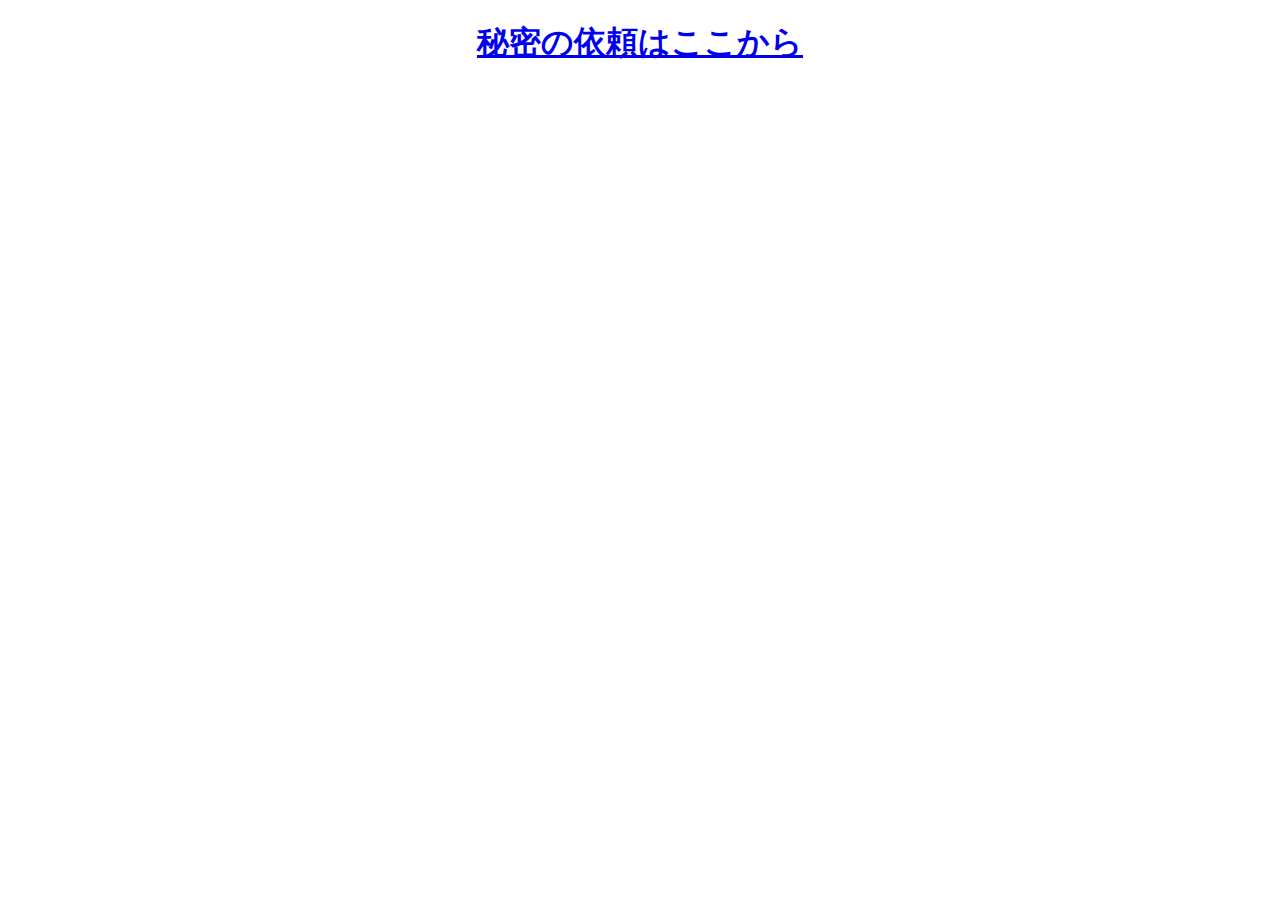
==== index.html @ b9e488a0 "no message" ====
<!DOCTYPE html>
<html lang="jp">

<head>
    <meta charset="UTF-8">
    <meta name="viewport" content="width=device-width, initial-scale=1.0">
    <title>Document</title>
</head>

<body>
    <center>
        <h1>
            <a href="VampireHunterRequest.html" class="btn">秘密の依頼はここから</a>
        </h1>
    </center>
</body>

</html>
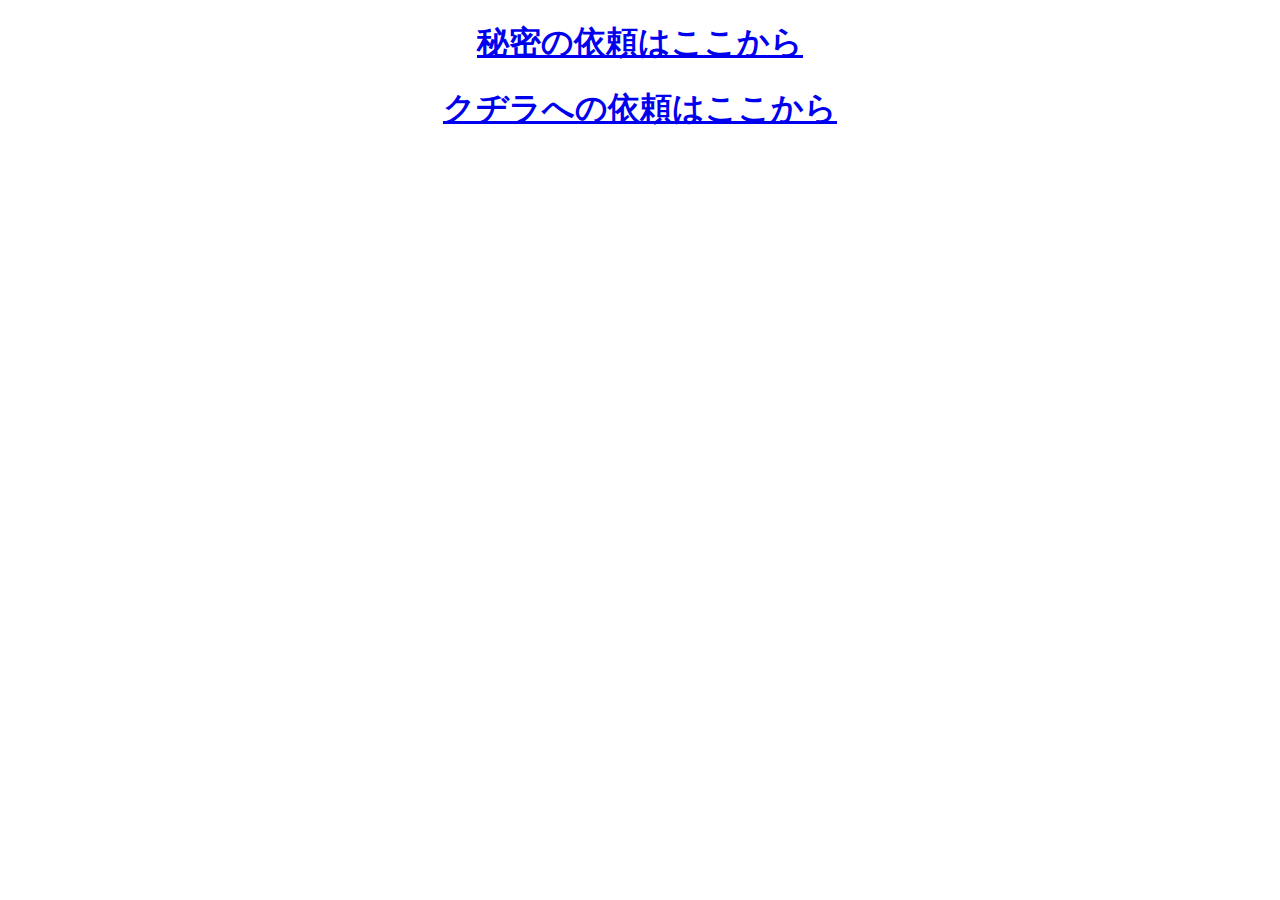
==== commit 6e37c6c1: "no message" ====
--- a/index.html
+++ b/index.html
@@ -8,11 +8,14 @@
 </head>
 
 <body>
-    <center>
+    <div align="center">
         <h1>
             <a href="VampireHunterRequest.html" class="btn">秘密の依頼はここから</a>
         </h1>
-    </center>
+        <h1>
+            <a href="kudiraindex.html" class="btn">クヂラへの依頼はここから</a>
+        </h1>
+    </div>
 </body>
 
 </html>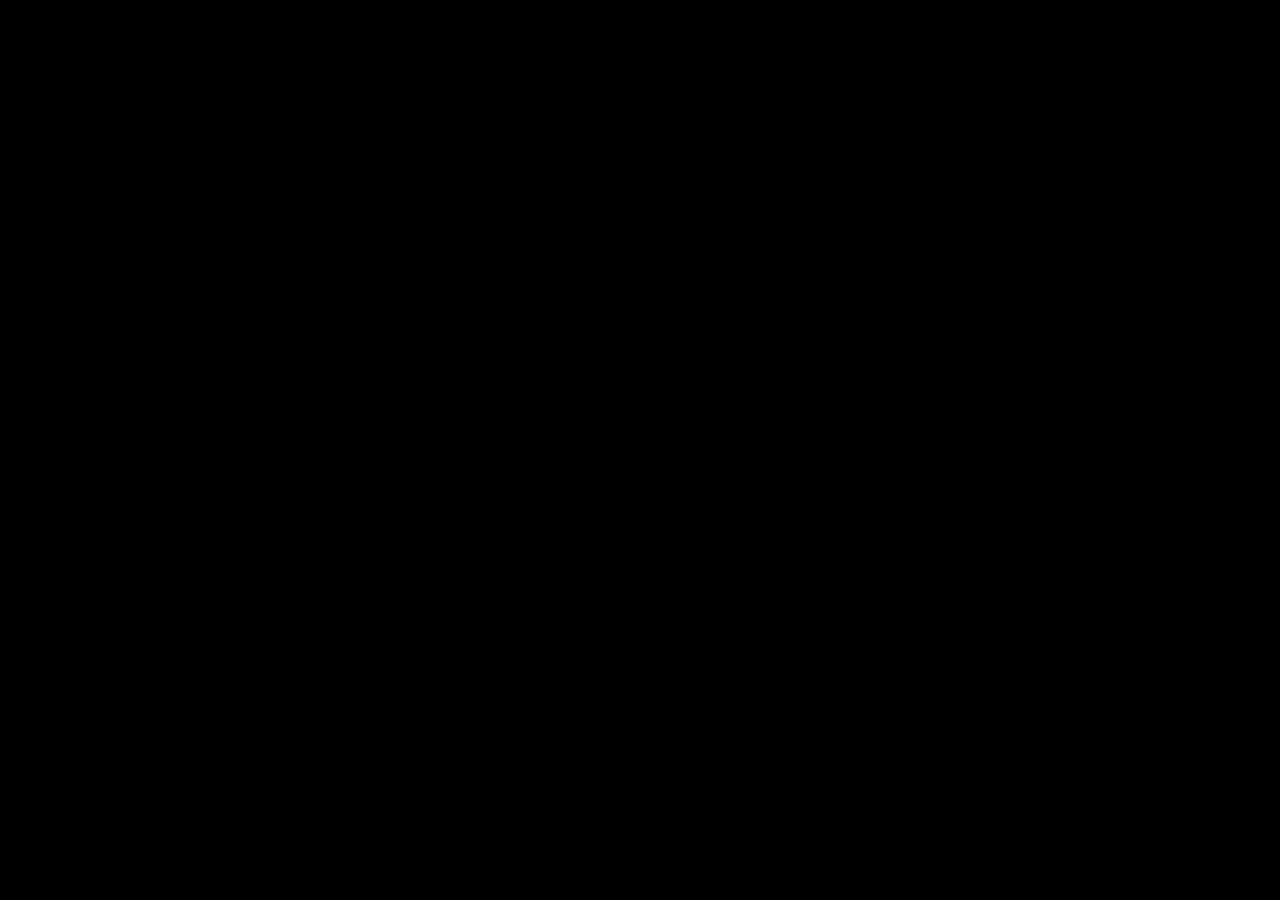
==== commit 9b51f026: "no message" ====
--- a/index.html
+++ b/index.html
@@ -1,21 +1,95 @@
 <!DOCTYPE html>
-<html lang="jp">
+<html>
+<head>
+  <title>Loading TyranoScript</title>
 
-<head>
-    <meta charset="UTF-8">
-    <meta name="viewport" content="width=device-width, initial-scale=1.0">
-    <title>Document</title>
+<meta http-equiv="Content-Type" content="text/html; charset=utf-8" />
+
+<meta name="viewport" content=" user-scalable=no" />  
+
+<link href="./tyrano/tyrano.css" rel="stylesheet" type="text/css"/>
+<link href="./tyrano/animate.css" rel="stylesheet" type="text/css"/>
+<link href="./tyrano/libs/jquery-ui.css" rel="stylesheet" type="text/css"/>
+
+<script type="text/javascript" src="./tyrano/libs/jquery-2.0.3.min.js"></script>
+<script type="text/javascript" src="./tyrano/libs/jquery-ui.min.js"></script>
+<script type="text/javascript" src="./tyrano/libs/jquery.a3d.js"></script>
+<script type="text/javascript" src="./tyrano/libs/jsrender.min.js"></script>
+
+<!-- 廃止予定 alertify.js -->
+<link href="./tyrano/libs/alertify/alertify.core.css" rel="stylesheet" type="text/css"/>
+<link href="./tyrano/libs/alertify/alertify.default.css" rel="stylesheet" type="text/css"/>
+<script type="text/javascript" src="./tyrano/libs/alertify/alertify.min.js"></script>
+
+<!-- remodal -->
+<link rel="stylesheet" href="./tyrano/libs/remodal/remodal.css">
+<link rel="stylesheet" href="./tyrano/libs/remodal/remodal-default-theme.css">
+<script src="./tyrano/libs/remodal/remodal.js"></script>
+
+
+<script type="text/javascript" src="./tyrano/libs/html2canvas.js"></script>
+
+<script type="text/javascript" src="./data/system/KeyConfig.js"></script>
+
+<script type="text/javascript" src="./tyrano/lang.js" ></script>
+<script type="text/javascript" src="./tyrano/libs.js" ></script>
+
+<script type="text/javascript" src="./tyrano/tyrano.js" ></script>
+<script type="text/javascript" src="./tyrano/tyrano.base.js" ></script>
+
+<script type="text/javascript" src="./tyrano/plugins/kag/kag.js" ></script>
+<script type="text/javascript" src="./tyrano/plugins/kag/kag.event.js" ></script>
+<script type="text/javascript" src="./tyrano/plugins/kag/kag.key_mouse.js" ></script>
+<script type="text/javascript" src="./tyrano/plugins/kag/kag.layer.js" ></script>
+<script type="text/javascript" src="./tyrano/plugins/kag/kag.menu.js" ></script>
+<script type="text/javascript" src="./tyrano/plugins/kag/kag.parser.js" ></script>
+<script type="text/javascript" src="./tyrano/plugins/kag/kag.rider.js" ></script>
+<script type="text/javascript" src="./tyrano/plugins/kag/kag.tag_audio.js" ></script>
+<script type="text/javascript" src="./tyrano/plugins/kag/kag.tag_camera.js" ></script>
+<script type="text/javascript" src="./tyrano/plugins/kag/kag.tag_ext.js" ></script>
+<script type="text/javascript" src="./tyrano/plugins/kag/kag.tag_system.js" ></script>
+<script type="text/javascript" src="./tyrano/plugins/kag/kag.tag.js" ></script>
+
+
+<link href="./tyrano/libs/textillate/assets/animate.css" rel="stylesheet">
+<script type="text/javascript" src="./tyrano/libs/textillate/assets/jquery.lettering.js"></script>
+<script type="text/javascript" src="./tyrano/libs/textillate/jquery.textillate.js"></script>
+<script type="text/javascript" src="./tyrano/libs/jquery.touchSwipe.min.js"></script>
+
+<script type="text/javascript" src="./tyrano/libs/lz-string.min.js"></script>
+
+<script type="text/javascript">
+function doScroll() { if (window.pageYOffset === 0) { window.scrollTo(0,1); } }  
+window.onload = function() { setTimeout(doScroll, 100); }  
+
+</script>  
+
 </head>
 
-<body>
-    <div align="center">
-        <h1>
-            <a href="VampireHunterRequest.html" class="btn">秘密の依頼はここから</a>
-        </h1>
-        <h1>
-            <a href="kudiraindex.html" class="btn">クヂラへの依頼はここから</a>
-        </h1>
-    </div>
+<body onselectstart="return false" onContextmenu="return false" ontouchmove="event.preventDefault()" >
+
+<div id="tyrano_base" class="tyrano_base" style="overflow:hidden" unselectable="on" ondragstart="return false" ></div>
+
+
+<!--  First シナリオファイルに外部ファイルを利用したい場合は、こちらにシナリオファイルのURLを指定できます-->
+<!--
+<input type="hidden" id="first_scenario_file" value="http://test.com/tyrano/data/scenario/first.ks">
+-->
+
+<!-- モーダル用 -->
+<div class="remodal-bg" ></div>
+<div class="remodal" data-remodal-id="modal" data-remodal-options="closeOnEscape:false, closeOnOutsideClick:false">
+  <!--
+  <button data-remodal-action="close" class="remodal-close"></button>
+  -->
+  <h1 class="remodal_title"></h1>
+  <p class="remodal_txt">
+  </p>
+  <br>
+  <button data-remodal-action="cancel" class="remodal-cancel">Cancel</button>
+  <button data-remodal-action="confirm" class="remodal-confirm">OK</button>
+</div>
+
+
 </body>
-
-</html>+</html>
--- a/tyrano/tyrano.css
+++ b/tyrano/tyrano.css
@@ -0,0 +1,483 @@
+/*reset css */
+@import url("font.css");
+
+body,div,dl,dt,dd,ul,ol,li,h1,h2,h3,h4,h5,h6,pre,
+form,fieldset,input,textarea,p,blockquote,th,td{
+    padding:0;
+    margin:0;
+}
+table{
+    border-collapse: collapse;
+    border-spacing:0;
+}
+fieldset,img{
+    border:0;
+}
+address,caption,cite,code,dfn,em,strong,th,var{
+    font-weight:normal;
+    font-style:normal;
+}
+ol,ul{
+    list-style:none;
+}
+caption,th{
+    text-align:left;
+}
+h1,h2,h3,h4,h5,h6{
+    font-weight:normal;
+    font-size:100%;
+}
+q:before,q:after{
+    content:'';
+}
+abbr,acronym{
+    border:0;
+}
+
+
+/*smart novel original css */
+
+.vertical_text{
+
+    font-family:'@ＭＳ 明朝';
+    /*color:white;*/
+    writing-mode:tb-rl;
+    writing-mode:vertical-rl ;
+    -webkit-writing-mode:vertical-rl ;
+    float:right;
+    height:100%;
+
+}
+
+
+.layer_menu {
+    display:none;
+    font-size:1.3em;
+    font-weight:bold;
+    position:absolute;
+    width:100%;
+    height:100%;
+}
+
+
+
+/*メニュ－ボタン系*/
+.menu_item {position:relative;margin-top:3%;text-align:center;cursor:pointer}
+.menu_item img {width:auto;max-width:80%;max-height:10%;}
+.display_menu .button:first-child {margin-top:0;}
+.display_menu{
+    overflow:visible;padding:0;
+    z-index: 10000;
+    width:100%;
+    height:100%;
+    position: absolute;
+    display:block;
+    /*overflow:visible;padding:2%;display:table-cell;vertical-align:middle*/
+}
+
+/* セーブ時の画面の設定
+--------------------------*/
+/* セーブデータリスト全体の設定 */
+.save_list {
+	display: table;
+	table-layout: fixed;
+	width: 70%;
+	height:76px;
+	font-size: 14px;
+	font-weight: normal;
+	border-top: 1px dotted #CCC;
+}
+
+/* セーブデータの設定 */
+.save_list_item {
+	display: table-row;
+	cursor: pointer;
+}
+
+/* セーブデータのサムネイル部分の設定 */
+.save_list_item_thumb {
+	display: table-cell;
+	width: 96px;
+	height:72px;
+	padding-top:5px;
+	padding-left:10px;
+	border-bottom: 1px dotted #CCC;
+
+}
+
+.save_list_item_thumb img {
+	width: 96px;
+	height: 72px;
+	-webkit-border-radius: 5px; 
+	-moz-border-radius: 5px;
+	border-radius: 5px;
+}
+
+/* セーブデータのテキスト部文の設定 */
+.save_list_item_area {
+	display: table-cell;
+	vertical-align: top;
+	padding: 0 10px;
+	border-bottom: 1px dotted #CCC;
+}
+/* セーブデータの日付の設定 */
+.save_list_item_date {
+	display: block;
+	padding: 5px 0;
+	line-height: 1;
+	color:#48D1CC;
+}
+/* セーブデータのテキストの設定 */
+.save_list_item_text {
+	display: block;
+	line-height: 1.3;
+	height: 48px;
+	overflow: hidden;
+	color:#666;
+}
+
+
+
+.layer_event_click{
+    -webkit-tap-highlight-color: rgba(0, 0, 0, 0);
+    background-color: rgba(0, 0, 0, 0);
+}
+
+.layer{
+	background-size:100% 100%;
+}
+
+.button_menu{
+    position:absolute;
+    z-index:99999;
+    top:20px;
+    cursor:pointer;
+}
+
+/*
+ CSSを修正することで、ゲーム画面をカスタマイズすることが可能です
+ * */
+
+/*ゲーム枠の外側の色を指定します*/
+
+body{
+    background-color:black;
+    -webkit-tap-highlight-color: transparent;
+    overflow:hidden;
+
+}
+
+/*次へのクリックを促すアイコン*/
+
+.img_next{
+    padding-left:3px;
+}
+
+/*テキストボックスの共通スタイル*/
+.text_box{
+
+}
+
+.tyrano_base{
+    -moz-user-select: none;
+    -webkit-user-select: none;
+    -khtml-user-select: none;
+    
+	position: absolute;
+	top: 0;
+	left: 0;
+	right: 0;
+	bottom: 0;
+	margin: auto;
+   
+}
+
+/* button 
+---------------------------------------------- */
+.glink_button {
+	display: inline-block;
+	zoom: 1; /* zoom and *display = ie7 hack for display:inline-block */
+	*display: inline;
+	vertical-align: baseline;
+	margin: 0 2px;
+	outline: none;
+	cursor: pointer;
+	text-align: center;
+	text-decoration: none;
+	font: 14px/100% Arial, Helvetica, sans-serif;
+	padding: .5em 2em .55em;
+	text-shadow: 0 1px 1px rgba(0,0,0,.3);
+	-webkit-border-radius: .5em; 
+	-moz-border-radius: .5em;
+	border-radius: .5em;
+	-webkit-box-shadow: 0 1px 2px rgba(0,0,0,.2);
+	-moz-box-shadow: 0 1px 2px rgba(0,0,0,.2);
+	box-shadow: 0 1px 2px rgba(0,0,0,.2);
+}
+.glink_button:hover {
+	text-decoration: none;
+}
+.glink_button:active {
+	position: relative;
+	top: 1px;
+}
+
+
+.button_graphic {
+	display: inline-block;
+	zoom: 1; /* zoom and *display = ie7 hack for display:inline-block */
+	*display: inline;
+	vertical-align: baseline;
+	/*margin: 0 2px;*/
+	outline: none;
+	cursor: pointer;
+	text-align: center;
+	text-decoration: none;
+	font: 14px/100% Arial, Helvetica, sans-serif;
+	
+	padding: 1em 2em 1em;
+	color:white;
+	text-shadow: 0 1px 1px rgba(0,0,0,.3);
+	
+	
+}
+.button_graphic:hover {
+	text-decoration: none;
+}
+.button_graphic:active {
+	position: relative;
+	top: 1px;
+}
+
+
+
+.bigrounded {
+	-webkit-border-radius: 2em;
+	-moz-border-radius: 2em;
+	border-radius: 2em;
+}
+.medium {
+	font-size: 12px;
+	padding: .4em 1.5em .42em;
+}
+.small {
+	font-size: 11px;
+	padding: .2em 1em .275em;
+}
+
+/* color styles 
+---------------------------------------------- */
+
+/* black */
+.black {
+	color: #d7d7d7;
+	border: solid 1px #333;
+	background: #333;
+	background: -webkit-gradient(linear, left top, left bottom, from(#666), to(#000));
+	background: -moz-linear-gradient(top,  #666,  #000);
+	filter:  progid:DXImageTransform.Microsoft.gradient(startColorstr='#666666', endColorstr='#000000');
+}
+.black:hover {
+	background: #000;
+	background: -webkit-gradient(linear, left top, left bottom, from(#444), to(#000));
+	background: -moz-linear-gradient(top,  #444,  #000);
+	filter:  progid:DXImageTransform.Microsoft.gradient(startColorstr='#444444', endColorstr='#000000');
+}
+.black:active {
+	color: #666;
+	background: -webkit-gradient(linear, left top, left bottom, from(#000), to(#444));
+	background: -moz-linear-gradient(top,  #000,  #444);
+	filter:  progid:DXImageTransform.Microsoft.gradient(startColorstr='#000000', endColorstr='#666666');
+}
+
+/* gray */
+.gray {
+	color: #e9e9e9;
+	border: solid 1px #555;
+	background: #6e6e6e;
+	background: -webkit-gradient(linear, left top, left bottom, from(#888), to(#575757));
+	background: -moz-linear-gradient(top,  #888,  #575757);
+	filter:  progid:DXImageTransform.Microsoft.gradient(startColorstr='#888888', endColorstr='#575757');
+}
+.gray:hover {
+	background: #616161;
+	background: -webkit-gradient(linear, left top, left bottom, from(#757575), to(#4b4b4b));
+	background: -moz-linear-gradient(top,  #757575,  #4b4b4b);
+	filter:  progid:DXImageTransform.Microsoft.gradient(startColorstr='#757575', endColorstr='#4b4b4b');
+}
+.gray:active {
+	color: #afafaf;
+	background: -webkit-gradient(linear, left top, left bottom, from(#575757), to(#888));
+	background: -moz-linear-gradient(top,  #575757,  #888);
+	filter:  progid:DXImageTransform.Microsoft.gradient(startColorstr='#575757', endColorstr='#888888');
+}
+
+/* white */
+.white {
+	color: #606060;
+	border: solid 1px #b7b7b7;
+	background: #fff;
+	background: -webkit-gradient(linear, left top, left bottom, from(#fff), to(#ededed));
+	background: -moz-linear-gradient(top,  #fff,  #ededed);
+	filter:  progid:DXImageTransform.Microsoft.gradient(startColorstr='#ffffff', endColorstr='#ededed');
+}
+.white:hover {
+	background: #ededed;
+	background: -webkit-gradient(linear, left top, left bottom, from(#fff), to(#dcdcdc));
+	background: -moz-linear-gradient(top,  #fff,  #dcdcdc);
+	filter:  progid:DXImageTransform.Microsoft.gradient(startColorstr='#ffffff', endColorstr='#dcdcdc');
+}
+.white:active {
+	color: #999;
+	background: -webkit-gradient(linear, left top, left bottom, from(#ededed), to(#fff));
+	background: -moz-linear-gradient(top,  #ededed,  #fff);
+	filter:  progid:DXImageTransform.Microsoft.gradient(startColorstr='#ededed', endColorstr='#ffffff');
+}
+
+/* orange */
+.orange {
+	color: #fef4e9;
+	border: solid 1px #da7c0c;
+	background: #f78d1d;
+	background: -webkit-gradient(linear, left top, left bottom, from(#faa51a), to(#f47a20));
+	background: -moz-linear-gradient(top,  #faa51a,  #f47a20);
+	filter:  progid:DXImageTransform.Microsoft.gradient(startColorstr='#faa51a', endColorstr='#f47a20');
+}
+.orange:hover {
+	background: #f47c20;
+	background: -webkit-gradient(linear, left top, left bottom, from(#f88e11), to(#f06015));
+	background: -moz-linear-gradient(top,  #f88e11,  #f06015);
+	filter:  progid:DXImageTransform.Microsoft.gradient(startColorstr='#f88e11', endColorstr='#f06015');
+}
+.orange:active {
+	color: #fcd3a5;
+	background: -webkit-gradient(linear, left top, left bottom, from(#f47a20), to(#faa51a));
+	background: -moz-linear-gradient(top,  #f47a20,  #faa51a);
+	filter:  progid:DXImageTransform.Microsoft.gradient(startColorstr='#f47a20', endColorstr='#faa51a');
+}
+
+/* red */
+.red {
+	color: #faddde;
+	border: solid 1px #980c10;
+	background: #d81b21;
+	background: -webkit-gradient(linear, left top, left bottom, from(#ed1c24), to(#aa1317));
+	background: -moz-linear-gradient(top,  #ed1c24,  #aa1317);
+	filter:  progid:DXImageTransform.Microsoft.gradient(startColorstr='#ed1c24', endColorstr='#aa1317');
+}
+.red:hover {
+	background: #b61318;
+	background: -webkit-gradient(linear, left top, left bottom, from(#c9151b), to(#a11115));
+	background: -moz-linear-gradient(top,  #c9151b,  #a11115);
+	filter:  progid:DXImageTransform.Microsoft.gradient(startColorstr='#c9151b', endColorstr='#a11115');
+}
+.red:active {
+	color: #de898c;
+	background: -webkit-gradient(linear, left top, left bottom, from(#aa1317), to(#ed1c24));
+	background: -moz-linear-gradient(top,  #aa1317,  #ed1c24);
+	filter:  progid:DXImageTransform.Microsoft.gradient(startColorstr='#aa1317', endColorstr='#ed1c24');
+}
+
+/* blue */
+.blue {
+	color: #d9eef7;
+	border: solid 1px #0076a3;
+	background: #0095cd;
+	background: -webkit-gradient(linear, left top, left bottom, from(#00adee), to(#0078a5));
+	background: -moz-linear-gradient(top,  #00adee,  #0078a5);
+	filter:  progid:DXImageTransform.Microsoft.gradient(startColorstr='#00adee', endColorstr='#0078a5');
+}
+.blue:hover {
+	background: #007ead;
+	background: -webkit-gradient(linear, left top, left bottom, from(#0095cc), to(#00678e));
+	background: -moz-linear-gradient(top,  #0095cc,  #00678e);
+	filter:  progid:DXImageTransform.Microsoft.gradient(startColorstr='#0095cc', endColorstr='#00678e');
+}
+.blue:active {
+	color: #80bed6;
+	background: -webkit-gradient(linear, left top, left bottom, from(#0078a5), to(#00adee));
+	background: -moz-linear-gradient(top,  #0078a5,  #00adee);
+	filter:  progid:DXImageTransform.Microsoft.gradient(startColorstr='#0078a5', endColorstr='#00adee');
+}
+
+/* rosy */
+.rosy {
+	color: #fae7e9;
+	border: solid 1px #b73948;
+	background: #da5867;
+	background: -webkit-gradient(linear, left top, left bottom, from(#f16c7c), to(#bf404f));
+	background: -moz-linear-gradient(top,  #f16c7c,  #bf404f);
+	filter:  progid:DXImageTransform.Microsoft.gradient(startColorstr='#f16c7c', endColorstr='#bf404f');
+}
+.rosy:hover {
+	background: #ba4b58;
+	background: -webkit-gradient(linear, left top, left bottom, from(#cf5d6a), to(#a53845));
+	background: -moz-linear-gradient(top,  #cf5d6a,  #a53845);
+	filter:  progid:DXImageTransform.Microsoft.gradient(startColorstr='#cf5d6a', endColorstr='#a53845');
+}
+.rosy:active {
+	color: #dca4ab;
+	background: -webkit-gradient(linear, left top, left bottom, from(#bf404f), to(#f16c7c));
+	background: -moz-linear-gradient(top,  #bf404f,  #f16c7c);
+	filter:  progid:DXImageTransform.Microsoft.gradient(startColorstr='#bf404f', endColorstr='#f16c7c');
+}
+
+/* green */
+.green {
+	color: #e8f0de;
+	border: solid 1px #538312;
+	background: #64991e;
+	background: -webkit-gradient(linear, left top, left bottom, from(#7db72f), to(#4e7d0e));
+	background: -moz-linear-gradient(top,  #7db72f,  #4e7d0e);
+	filter:  progid:DXImageTransform.Microsoft.gradient(startColorstr='#7db72f', endColorstr='#4e7d0e');
+}
+.green:hover {
+	background: #538018;
+	background: -webkit-gradient(linear, left top, left bottom, from(#6b9d28), to(#436b0c));
+	background: -moz-linear-gradient(top,  #6b9d28,  #436b0c);
+	filter:  progid:DXImageTransform.Microsoft.gradient(startColorstr='#6b9d28', endColorstr='#436b0c');
+}
+.green:active {
+	color: #a9c08c;
+	background: -webkit-gradient(linear, left top, left bottom, from(#4e7d0e), to(#7db72f));
+	background: -moz-linear-gradient(top,  #4e7d0e,  #7db72f);
+	filter:  progid:DXImageTransform.Microsoft.gradient(startColorstr='#4e7d0e', endColorstr='#7db72f');
+}
+
+/* pink */
+.pink {
+	color: #feeef5;
+	border: solid 1px #d2729e;
+	background: #f895c2;
+	background: -webkit-gradient(linear, left top, left bottom, from(#feb1d3), to(#f171ab));
+	background: -moz-linear-gradient(top,  #feb1d3,  #f171ab);
+	filter:  progid:DXImageTransform.Microsoft.gradient(startColorstr='#feb1d3', endColorstr='#f171ab');
+}
+.pink:hover {
+	background: #d57ea5;
+	background: -webkit-gradient(linear, left top, left bottom, from(#f4aacb), to(#e86ca4));
+	background: -moz-linear-gradient(top,  #f4aacb,  #e86ca4);
+	filter:  progid:DXImageTransform.Microsoft.gradient(startColorstr='#f4aacb', endColorstr='#e86ca4');
+}
+.pink:active {
+	color: #f3c3d9;
+	background: -webkit-gradient(linear, left top, left bottom, from(#f171ab), to(#feb1d3));
+	background: -moz-linear-gradient(top,  #f171ab,  #feb1d3);
+	filter:  progid:DXImageTransform.Microsoft.gradient(startColorstr='#f171ab', endColorstr='#feb1d3');
+}
+
+/* 反転 */
+.reflect{
+    -webkit-transform: scaleX(-1);
+    -moz-transform: scaleX(-1);
+    -ms-transform: scaleX(-1);
+    -o-transform: scaleX(-1);
+    transform: scaleX(-1);
+	filter: FlipH;
+}
+
+/*ダイアログボックス*/
+#alertify{
+    z-index:9999999;
+}
+
--- a/tyrano/libs/alertify/alertify.core.css
+++ b/tyrano/libs/alertify/alertify.core.css
@@ -0,0 +1,137 @@
+.alertify,
+.alertify-show,
+.alertify-log {
+	-webkit-transition: all 500ms cubic-bezier(0.175, 0.885, 0.320, 1.275);
+	   -moz-transition: all 500ms cubic-bezier(0.175, 0.885, 0.320, 1.275);
+	    -ms-transition: all 500ms cubic-bezier(0.175, 0.885, 0.320, 1.275);
+	     -o-transition: all 500ms cubic-bezier(0.175, 0.885, 0.320, 1.275);
+	        transition: all 500ms cubic-bezier(0.175, 0.885, 0.320, 1.275); /* easeOutBack */
+}
+.alertify-hide {
+	-webkit-transition: all 250ms cubic-bezier(0.600, -0.280, 0.735, 0.045);
+	   -moz-transition: all 250ms cubic-bezier(0.600, -0.280, 0.735, 0.045);
+	    -ms-transition: all 250ms cubic-bezier(0.600, -0.280, 0.735, 0.045);
+	     -o-transition: all 250ms cubic-bezier(0.600, -0.280, 0.735, 0.045);
+	        transition: all 250ms cubic-bezier(0.600, -0.280, 0.735, 0.045); /* easeInBack */
+}
+.alertify-log-hide {
+	-webkit-transition: all 500ms cubic-bezier(0.600, -0.280, 0.735, 0.045);
+	   -moz-transition: all 500ms cubic-bezier(0.600, -0.280, 0.735, 0.045);
+	    -ms-transition: all 500ms cubic-bezier(0.600, -0.280, 0.735, 0.045);
+	     -o-transition: all 500ms cubic-bezier(0.600, -0.280, 0.735, 0.045);
+	        transition: all 500ms cubic-bezier(0.600, -0.280, 0.735, 0.045); /* easeInBack */
+}
+.alertify-cover {
+	position: fixed; z-index: 99999;
+	top: 0; right: 0; bottom: 0; left: 0;
+	background-color:white;
+	filter:alpha(opacity=0);
+	opacity:0;
+}
+	.alertify-cover-hidden {
+		display: none;
+	}
+.alertify {
+	position: fixed; z-index: 99999;
+	top: 50px; left: 50%;
+	width: 550px;
+	margin-left: -275px;
+	opacity: 1;
+}
+	.alertify-hidden {
+		-webkit-transform: translate(0,-150px);
+		   -moz-transform: translate(0,-150px);
+		    -ms-transform: translate(0,-150px);
+		     -o-transform: translate(0,-150px);
+		        transform: translate(0,-150px);
+		opacity: 0;
+		display: none;
+	}
+	/* overwrite display: none; for everything except IE6-8 */
+	:root *> .alertify-hidden {
+		display: block;
+		visibility: hidden;
+	}
+.alertify-logs {
+	position: fixed;
+	z-index: 5000;
+	bottom: 10px;
+	right: 10px;
+	width: 300px;
+}
+.alertify-logs-hidden {
+	display: none;
+}
+	.alertify-log {
+		display: block;
+		margin-top: 10px;
+		position: relative;
+		right: -300px;
+		opacity: 0;
+	}
+	.alertify-log-show {
+		right: 0;
+		opacity: 1;
+	}
+	.alertify-log-hide {
+		-webkit-transform: translate(300px, 0);
+		   -moz-transform: translate(300px, 0);
+		    -ms-transform: translate(300px, 0);
+		     -o-transform: translate(300px, 0);
+		        transform: translate(300px, 0);
+		opacity: 0;
+	}
+	.alertify-dialog {
+		padding: 25px;
+	}
+		.alertify-resetFocus {
+			border: 0;
+			clip: rect(0 0 0 0);
+			height: 1px;
+			margin: -1px;
+			overflow: hidden;
+			padding: 0;
+			position: absolute;
+			width: 1px;
+		}
+		.alertify-inner {
+			text-align: center;
+		}
+		.alertify-text {
+			margin-bottom: 15px;
+			width: 100%;
+			-webkit-box-sizing: border-box;
+			   -moz-box-sizing: border-box;
+			        box-sizing: border-box;
+			font-size: 100%;
+		}
+		.alertify-buttons {
+		}
+			.alertify-button,
+			.alertify-button:hover,
+			.alertify-button:active,
+			.alertify-button:visited {
+				background: none;
+				text-decoration: none;
+				border: none;
+				/* line-height and font-size for input button */
+				line-height: 1.5;
+				font-size: 100%;
+				display: inline-block;
+				cursor: pointer;
+				margin-left: 5px;
+			}
+
+@media only screen and (max-width: 680px) {
+	.alertify,
+	.alertify-logs {
+		width: 90%;
+		-webkit-box-sizing: border-box;
+		   -moz-box-sizing: border-box;
+		        box-sizing: border-box;
+	}
+	.alertify {
+		left: 5%;
+		margin: 0;
+	}
+}
--- a/tyrano/libs/alertify/alertify.default.css
+++ b/tyrano/libs/alertify/alertify.default.css
@@ -0,0 +1,81 @@
+/**
+ * Default Look and Feel
+ */
+.alertify,
+.alertify-log {
+	font-family: sans-serif;
+}
+.alertify {
+	background: #FFF;
+	border: 10px solid #333; /* browsers that don't support rgba */
+	border: 10px solid rgba(0,0,0,.7);
+	border-radius: 8px;
+	box-shadow: 0 3px 3px rgba(0,0,0,.3);
+	-webkit-background-clip: padding;     /* Safari 4? Chrome 6? */
+	   -moz-background-clip: padding;     /* Firefox 3.6 */
+	        background-clip: padding-box; /* Firefox 4, Safari 5, Opera 10, IE 9 */
+}
+	.alertify-text {
+		border: 1px solid #CCC;
+		padding: 10px;
+		border-radius: 4px;
+	}
+	.alertify-button {
+		border-radius: 4px;
+		color: #FFF;
+		font-weight: bold;
+		padding: 6px 15px;
+		text-decoration: none;
+		text-shadow: 1px 1px 0 rgba(0,0,0,.5);
+		box-shadow: inset 0 1px 0 0 rgba(255,255,255,.5);
+		background-image: -webkit-linear-gradient(top, rgba(255,255,255,.3), rgba(255,255,255,0));
+		background-image:    -moz-linear-gradient(top, rgba(255,255,255,.3), rgba(255,255,255,0));
+		background-image:     -ms-linear-gradient(top, rgba(255,255,255,.3), rgba(255,255,255,0));
+		background-image:      -o-linear-gradient(top, rgba(255,255,255,.3), rgba(255,255,255,0));
+		background-image:         linear-gradient(top, rgba(255,255,255,.3), rgba(255,255,255,0));
+	}
+	.alertify-button:hover,
+	.alertify-button:focus {
+		outline: none;
+		background-image: -webkit-linear-gradient(top, rgba(0,0,0,.1), rgba(0,0,0,0));
+		background-image:    -moz-linear-gradient(top, rgba(0,0,0,.1), rgba(0,0,0,0));
+		background-image:     -ms-linear-gradient(top, rgba(0,0,0,.1), rgba(0,0,0,0));
+		background-image:      -o-linear-gradient(top, rgba(0,0,0,.1), rgba(0,0,0,0));
+		background-image:         linear-gradient(top, rgba(0,0,0,.1), rgba(0,0,0,0));
+	}
+	.alertify-button:focus {
+		box-shadow: 0 0 15px #2B72D5;
+	}
+	.alertify-button:active {
+		position: relative;
+		box-shadow: inset 0 2px 4px rgba(0,0,0,.15), 0 1px 2px rgba(0,0,0,.05);
+	}
+		.alertify-button-cancel,
+		.alertify-button-cancel:hover,
+		.alertify-button-cancel:focus {
+			background-color: #FE1A00;
+			border: 1px solid #D83526;
+		}
+		.alertify-button-ok,
+		.alertify-button-ok:hover,
+		.alertify-button-ok:focus {
+			background-color: #5CB811;
+			border: 1px solid #3B7808;
+		}
+
+.alertify-log {
+	background: #1F1F1F;
+	background: rgba(0,0,0,.9);
+	padding: 15px;
+	border-radius: 4px;
+	color: #FFF;
+	text-shadow: -1px -1px 0 rgba(0,0,0,.5);
+}
+	.alertify-log-error {
+		background: #FE1A00;
+		background: rgba(254,26,0,.9);
+	}
+	.alertify-log-success {
+		background: #5CB811;
+		background: rgba(92,184,17,.9);
+	}--- a/tyrano/libs/remodal/remodal.css
+++ b/tyrano/libs/remodal/remodal.css
@@ -0,0 +1,93 @@
+/*
+ *  Remodal - v1.1.1
+ *  Responsive, lightweight, fast, synchronized with CSS animations, fully customizable modal window plugin with declarative configuration and hash tracking.
+ *  http://vodkabears.github.io/remodal/
+ *
+ *  Made by Ilya Makarov
+ *  Under MIT License
+ */
+
+/* ==========================================================================
+   Remodal's necessary styles
+   ========================================================================== */
+
+/* Hide scroll bar */
+
+html.remodal-is-locked {
+  overflow: hidden;
+
+  -ms-touch-action: none;
+  touch-action: none;
+}
+
+/* Anti FOUC */
+
+.remodal,
+[data-remodal-id] {
+  display: none;
+}
+
+/* Necessary styles of the overlay */
+
+.remodal-overlay {
+  position: fixed;
+  z-index: 9999999;
+  top: -5000px;
+  right: -5000px;
+  bottom: -5000px;
+  left: -5000px;
+
+  display: none;
+}
+
+/* Necessary styles of the wrapper */
+
+.remodal-wrapper {
+  position: fixed;
+  z-index: 100000000;
+  top: 0;
+  right: 0;
+  bottom: 0;
+  left: 0;
+
+  display: none;
+  overflow: auto;
+
+  text-align: center;
+
+  -webkit-overflow-scrolling: touch;
+}
+
+.remodal-wrapper:after {
+  display: inline-block;
+
+  height: 100%;
+  margin-left: -0.05em;
+
+  content: "";
+}
+
+/* Fix iPad, iPhone glitches */
+
+.remodal-overlay,
+.remodal-wrapper {
+  -webkit-backface-visibility: hidden;
+  backface-visibility: hidden;
+}
+
+/* Necessary styles of the modal dialog */
+
+.remodal {
+  position: relative;
+
+  outline: none;
+
+  -webkit-text-size-adjust: 100%;
+  -ms-text-size-adjust: 100%;
+  text-size-adjust: 100%;
+}
+
+.remodal-is-initialized {
+  /* Disable Anti-FOUC */
+  display: inline-block;
+}
--- a/tyrano/libs/remodal/remodal-default-theme.css
+++ b/tyrano/libs/remodal/remodal-default-theme.css
@@ -0,0 +1,323 @@
+/*
+ *  Remodal - v1.1.1
+ *  Responsive, lightweight, fast, synchronized with CSS animations, fully customizable modal window plugin with declarative configuration and hash tracking.
+ *  http://vodkabears.github.io/remodal/
+ *
+ *  Made by Ilya Makarov
+ *  Under MIT License
+ */
+
+/* ==========================================================================
+   Remodal's default mobile first theme
+   ========================================================================== */
+
+/* Default theme styles for the background */
+
+.remodal-bg.remodal-is-opening,
+.remodal-bg.remodal-is-opened {
+  -webkit-filter: blur(3px);
+  filter: blur(3px);
+}
+
+/* Default theme styles of the overlay */
+
+.remodal-overlay {
+  background: rgba(43, 46, 56, 0.9);
+}
+
+.remodal-overlay.remodal-is-opening,
+.remodal-overlay.remodal-is-closing {
+  -webkit-animation-duration: 0.3s;
+  animation-duration: 0.3s;
+  -webkit-animation-fill-mode: forwards;
+  animation-fill-mode: forwards;
+}
+
+.remodal-overlay.remodal-is-opening {
+  -webkit-animation-name: remodal-overlay-opening-keyframes;
+  animation-name: remodal-overlay-opening-keyframes;
+}
+
+.remodal-overlay.remodal-is-closing {
+  -webkit-animation-name: remodal-overlay-closing-keyframes;
+  animation-name: remodal-overlay-closing-keyframes;
+}
+
+/* Default theme styles of the wrapper */
+
+.remodal-wrapper {
+  padding: 10px 10px 0;
+}
+
+/* Default theme styles of the modal dialog */
+
+.remodal {
+  box-sizing: border-box;
+  width: 100%;
+  margin-bottom: 10px;
+  padding: 35px;
+
+  -webkit-transform: translate3d(0, 0, 0);
+  transform: translate3d(0, 0, 0);
+
+  color: #2b2e38;
+  background: #fff;
+}
+
+.remodal.remodal-is-opening,
+.remodal.remodal-is-closing {
+  -webkit-animation-duration: 0.3s;
+  animation-duration: 0.3s;
+  -webkit-animation-fill-mode: forwards;
+  animation-fill-mode: forwards;
+}
+
+.remodal.remodal-is-opening {
+  -webkit-animation-name: remodal-opening-keyframes;
+  animation-name: remodal-opening-keyframes;
+}
+
+.remodal.remodal-is-closing {
+  -webkit-animation-name: remodal-closing-keyframes;
+  animation-name: remodal-closing-keyframes;
+}
+
+/* Vertical align of the modal dialog */
+
+.remodal,
+.remodal-wrapper:after {
+  vertical-align: middle;
+}
+
+/* Close button */
+
+.remodal-close {
+  position: absolute;
+  top: 0;
+  left: 0;
+
+  display: block;
+  overflow: visible;
+
+  width: 35px;
+  height: 35px;
+  margin: 0;
+  padding: 0;
+
+  cursor: pointer;
+  -webkit-transition: color 0.2s;
+  transition: color 0.2s;
+  text-decoration: none;
+
+  color: #95979c;
+  border: 0;
+  outline: 0;
+  background: transparent;
+}
+
+.remodal-close:hover,
+.remodal-close:focus {
+  color: #2b2e38;
+}
+
+.remodal-close:before {
+  font-family: Arial, "Helvetica CY", "Nimbus Sans L", sans-serif !important;
+  font-size: 25px;
+  line-height: 35px;
+
+  position: absolute;
+  top: 0;
+  left: 0;
+
+  display: block;
+
+  width: 35px;
+
+  content: "\00d7";
+  text-align: center;
+}
+
+/* Dialog buttons */
+
+.remodal-confirm,
+.remodal-cancel {
+  font: inherit;
+
+  display: inline-block;
+  overflow: visible;
+
+  min-width: 110px;
+  margin: 0;
+  padding: 12px 0;
+
+  cursor: pointer;
+  -webkit-transition: background 0.2s;
+  transition: background 0.2s;
+  text-align: center;
+  vertical-align: middle;
+  text-decoration: none;
+
+  border: 0;
+  outline: 0;
+}
+
+.remodal-confirm {
+  color: #fff;
+  background: #81c784;
+}
+
+.remodal-confirm:hover,
+.remodal-confirm:focus {
+  background: #66bb6a;
+}
+
+.remodal-cancel {
+  color: #fff;
+  background: #e57373;
+}
+
+.remodal-cancel:hover,
+.remodal-cancel:focus {
+  background: #ef5350;
+}
+
+/* Remove inner padding and border in Firefox 4+ for the button tag. */
+
+.remodal-confirm::-moz-focus-inner,
+.remodal-cancel::-moz-focus-inner,
+.remodal-close::-moz-focus-inner {
+  padding: 0;
+
+  border: 0;
+}
+
+/* Keyframes
+   ========================================================================== */
+
+@-webkit-keyframes remodal-opening-keyframes {
+  from {
+    -webkit-transform: scale(1.05);
+    transform: scale(1.05);
+
+    opacity: 0;
+  }
+  to {
+    -webkit-transform: none;
+    transform: none;
+
+    opacity: 1;
+
+    -webkit-filter: blur(0);
+    filter: blur(0);
+  }
+}
+
+@keyframes remodal-opening-keyframes {
+  from {
+    -webkit-transform: scale(1.05);
+    transform: scale(1.05);
+
+    opacity: 0;
+  }
+  to {
+    -webkit-transform: none;
+    transform: none;
+
+    opacity: 1;
+
+    -webkit-filter: blur(0);
+    filter: blur(0);
+  }
+}
+
+@-webkit-keyframes remodal-closing-keyframes {
+  from {
+    -webkit-transform: scale(1);
+    transform: scale(1);
+
+    opacity: 1;
+  }
+  to {
+    -webkit-transform: scale(0.95);
+    transform: scale(0.95);
+
+    opacity: 0;
+
+    -webkit-filter: blur(0);
+    filter: blur(0);
+  }
+}
+
+@keyframes remodal-closing-keyframes {
+  from {
+    -webkit-transform: scale(1);
+    transform: scale(1);
+
+    opacity: 1;
+  }
+  to {
+    -webkit-transform: scale(0.95);
+    transform: scale(0.95);
+
+    opacity: 0;
+
+    -webkit-filter: blur(0);
+    filter: blur(0);
+  }
+}
+
+@-webkit-keyframes remodal-overlay-opening-keyframes {
+  from {
+    opacity: 0;
+  }
+  to {
+    opacity: 1;
+  }
+}
+
+@keyframes remodal-overlay-opening-keyframes {
+  from {
+    opacity: 0;
+  }
+  to {
+    opacity: 1;
+  }
+}
+
+@-webkit-keyframes remodal-overlay-closing-keyframes {
+  from {
+    opacity: 1;
+  }
+  to {
+    opacity: 0;
+  }
+}
+
+@keyframes remodal-overlay-closing-keyframes {
+  from {
+    opacity: 1;
+  }
+  to {
+    opacity: 0;
+  }
+}
+
+/* Media queries
+   ========================================================================== */
+
+@media only screen and (min-width: 641px) {
+  .remodal {
+    max-width: 700px;
+  }
+}
+
+/* IE8
+   ========================================================================== */
+
+.lt-ie9 .remodal-overlay {
+  background: #2b2e38;
+}
+
+.lt-ie9 .remodal {
+  width: 700px;
+}
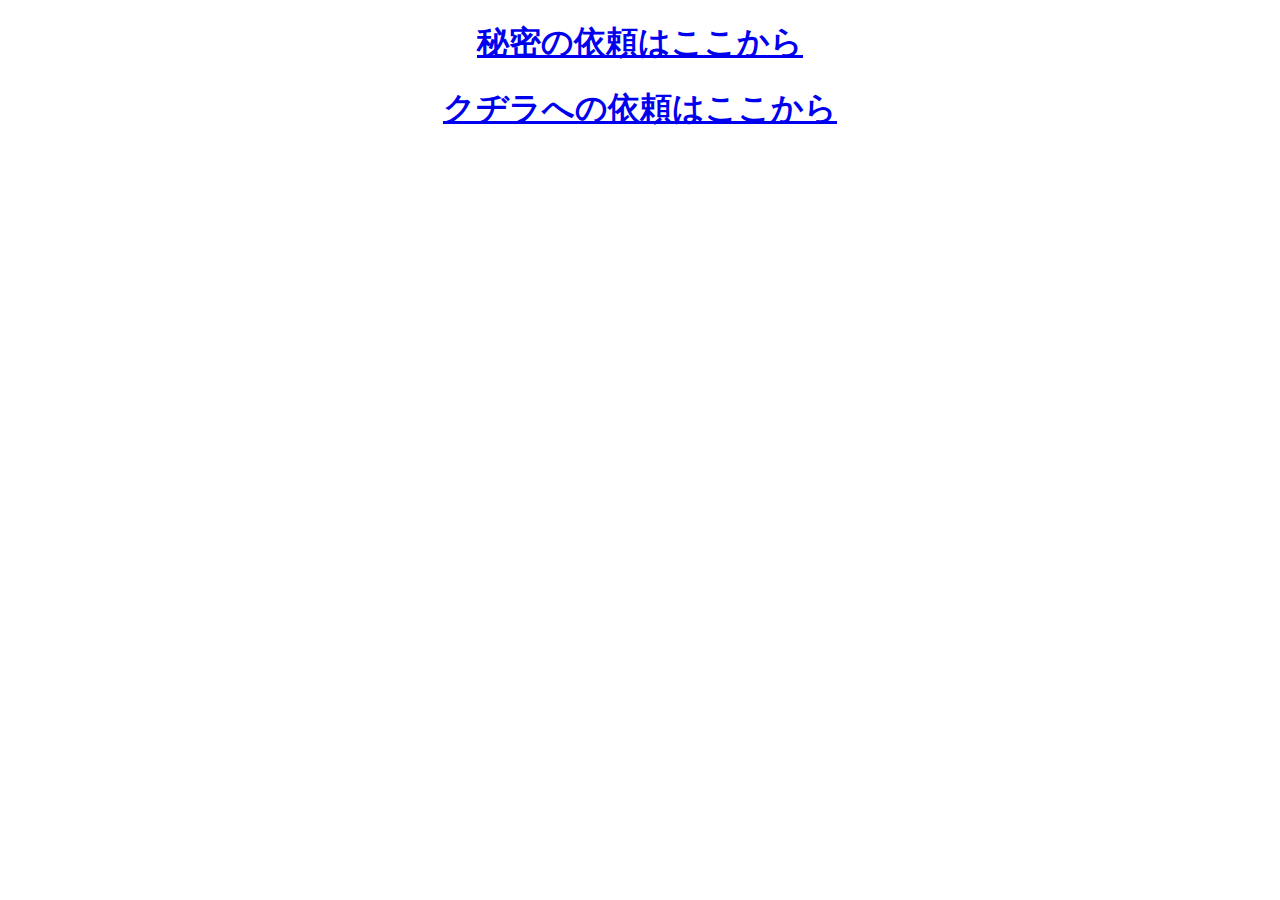
==== commit f66b152e: "Revert "no message"" ====
--- a/index.html
+++ b/index.html
@@ -1,95 +1,21 @@
 <!DOCTYPE html>
-<html>
+<html lang="jp">
+
 <head>
-  <title>Loading TyranoScript</title>
-
-<meta http-equiv="Content-Type" content="text/html; charset=utf-8" />
-
-<meta name="viewport" content=" user-scalable=no" />  
-
-<link href="./tyrano/tyrano.css" rel="stylesheet" type="text/css"/>
-<link href="./tyrano/animate.css" rel="stylesheet" type="text/css"/>
-<link href="./tyrano/libs/jquery-ui.css" rel="stylesheet" type="text/css"/>
-
-<script type="text/javascript" src="./tyrano/libs/jquery-2.0.3.min.js"></script>
-<script type="text/javascript" src="./tyrano/libs/jquery-ui.min.js"></script>
-<script type="text/javascript" src="./tyrano/libs/jquery.a3d.js"></script>
-<script type="text/javascript" src="./tyrano/libs/jsrender.min.js"></script>
-
-<!-- 廃止予定 alertify.js -->
-<link href="./tyrano/libs/alertify/alertify.core.css" rel="stylesheet" type="text/css"/>
-<link href="./tyrano/libs/alertify/alertify.default.css" rel="stylesheet" type="text/css"/>
-<script type="text/javascript" src="./tyrano/libs/alertify/alertify.min.js"></script>
-
-<!-- remodal -->
-<link rel="stylesheet" href="./tyrano/libs/remodal/remodal.css">
-<link rel="stylesheet" href="./tyrano/libs/remodal/remodal-default-theme.css">
-<script src="./tyrano/libs/remodal/remodal.js"></script>
-
-
-<script type="text/javascript" src="./tyrano/libs/html2canvas.js"></script>
-
-<script type="text/javascript" src="./data/system/KeyConfig.js"></script>
-
-<script type="text/javascript" src="./tyrano/lang.js" ></script>
-<script type="text/javascript" src="./tyrano/libs.js" ></script>
-
-<script type="text/javascript" src="./tyrano/tyrano.js" ></script>
-<script type="text/javascript" src="./tyrano/tyrano.base.js" ></script>
-
-<script type="text/javascript" src="./tyrano/plugins/kag/kag.js" ></script>
-<script type="text/javascript" src="./tyrano/plugins/kag/kag.event.js" ></script>
-<script type="text/javascript" src="./tyrano/plugins/kag/kag.key_mouse.js" ></script>
-<script type="text/javascript" src="./tyrano/plugins/kag/kag.layer.js" ></script>
-<script type="text/javascript" src="./tyrano/plugins/kag/kag.menu.js" ></script>
-<script type="text/javascript" src="./tyrano/plugins/kag/kag.parser.js" ></script>
-<script type="text/javascript" src="./tyrano/plugins/kag/kag.rider.js" ></script>
-<script type="text/javascript" src="./tyrano/plugins/kag/kag.tag_audio.js" ></script>
-<script type="text/javascript" src="./tyrano/plugins/kag/kag.tag_camera.js" ></script>
-<script type="text/javascript" src="./tyrano/plugins/kag/kag.tag_ext.js" ></script>
-<script type="text/javascript" src="./tyrano/plugins/kag/kag.tag_system.js" ></script>
-<script type="text/javascript" src="./tyrano/plugins/kag/kag.tag.js" ></script>
-
-
-<link href="./tyrano/libs/textillate/assets/animate.css" rel="stylesheet">
-<script type="text/javascript" src="./tyrano/libs/textillate/assets/jquery.lettering.js"></script>
-<script type="text/javascript" src="./tyrano/libs/textillate/jquery.textillate.js"></script>
-<script type="text/javascript" src="./tyrano/libs/jquery.touchSwipe.min.js"></script>
-
-<script type="text/javascript" src="./tyrano/libs/lz-string.min.js"></script>
-
-<script type="text/javascript">
-function doScroll() { if (window.pageYOffset === 0) { window.scrollTo(0,1); } }  
-window.onload = function() { setTimeout(doScroll, 100); }  
-
-</script>  
-
+    <meta charset="UTF-8">
+    <meta name="viewport" content="width=device-width, initial-scale=1.0">
+    <title>Document</title>
 </head>
 
-<body onselectstart="return false" onContextmenu="return false" ontouchmove="event.preventDefault()" >
+<body>
+    <div align="center">
+        <h1>
+            <a href="VampireHunterRequest.html" class="btn">秘密の依頼はここから</a>
+        </h1>
+        <h1>
+            <a href="kudiraindex.html" class="btn">クヂラへの依頼はここから</a>
+        </h1>
+    </div>
+</body>
 
-<div id="tyrano_base" class="tyrano_base" style="overflow:hidden" unselectable="on" ondragstart="return false" ></div>
-
-
-<!--  First シナリオファイルに外部ファイルを利用したい場合は、こちらにシナリオファイルのURLを指定できます-->
-<!--
-<input type="hidden" id="first_scenario_file" value="http://test.com/tyrano/data/scenario/first.ks">
--->
-
-<!-- モーダル用 -->
-<div class="remodal-bg" ></div>
-<div class="remodal" data-remodal-id="modal" data-remodal-options="closeOnEscape:false, closeOnOutsideClick:false">
-  <!--
-  <button data-remodal-action="close" class="remodal-close"></button>
-  -->
-  <h1 class="remodal_title"></h1>
-  <p class="remodal_txt">
-  </p>
-  <br>
-  <button data-remodal-action="cancel" class="remodal-cancel">Cancel</button>
-  <button data-remodal-action="confirm" class="remodal-confirm">OK</button>
-</div>
-
-
-</body>
-</html>
+</html>